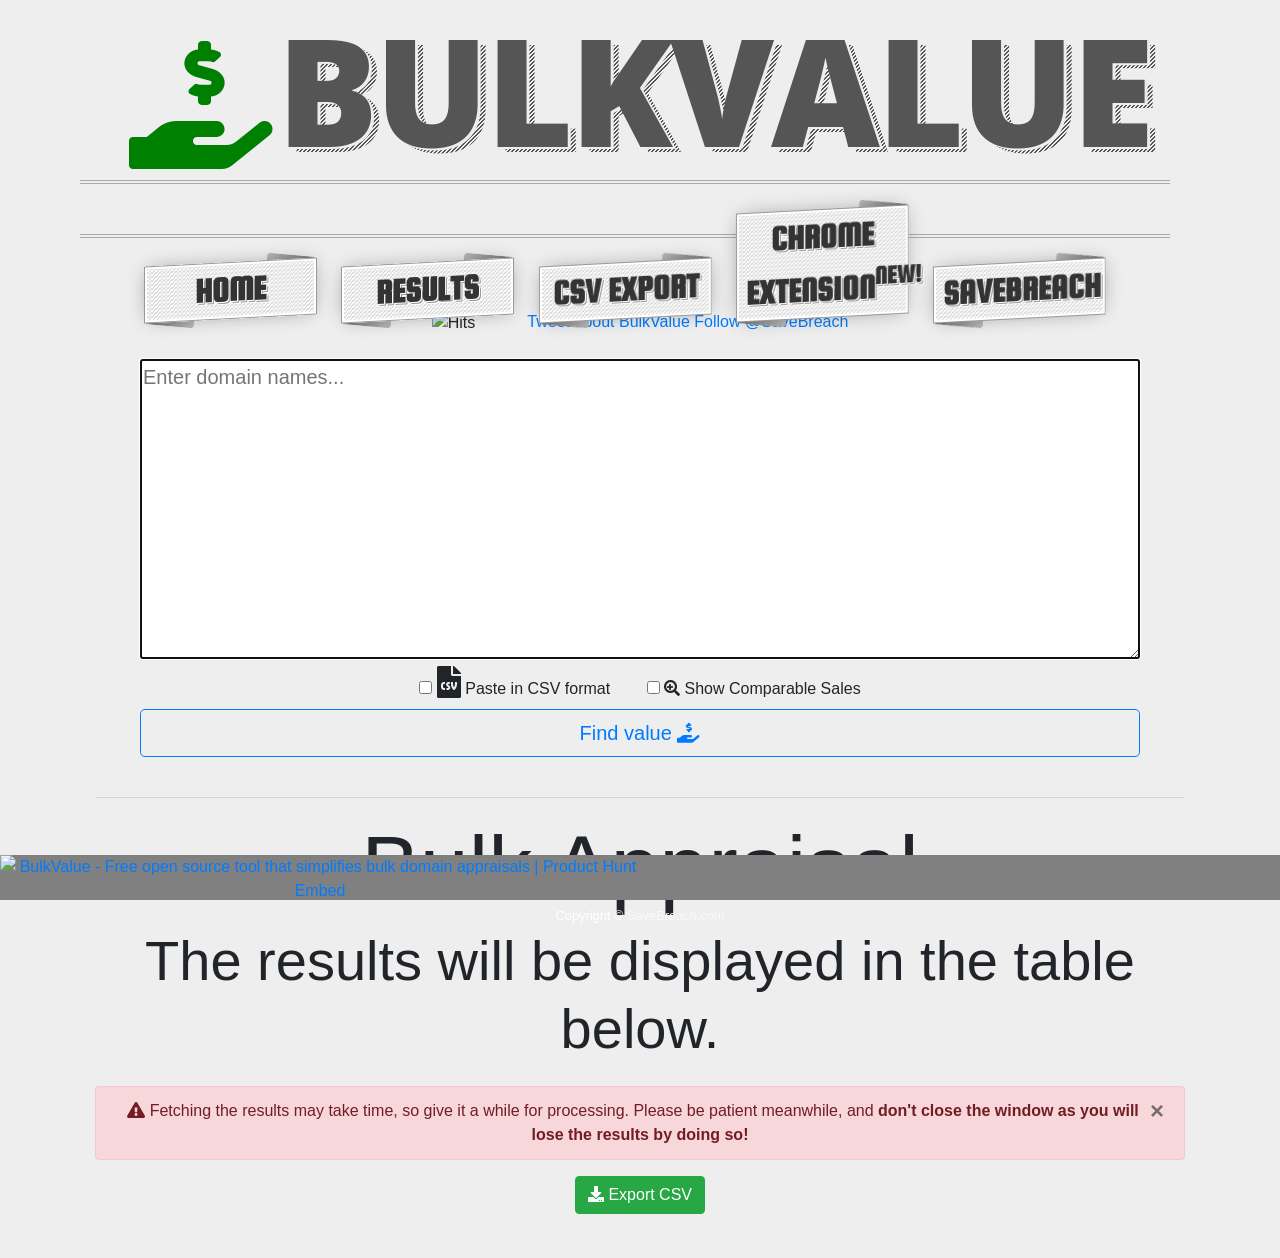
==== index.html @ 24351402 "Update index.html" ====
<!DOCTYPE html>
<html lang="en">
<head>
  <meta charset="UTF-8">
   <meta name="viewport" content="width=device-width, initial-scale=1">
  <title>Bulkvaluator - The Bulk Domain Name Value Appraisal Tool</title>
  <link rel='stylesheet' href='https://use.fontawesome.com/releases/v5.5.0/css/all.css'>
<link rel='stylesheet' href='https://stackpath.bootstrapcdn.com/bootstrap/4.1.3/css/bootstrap.min.css'>
<link rel='stylesheet' href='https://maxcdn.bootstrapcdn.com/bootstrap/4.1.1/css/bootstrap.min.css'><link rel="stylesheet" href="./style.css">
  <link rel="apple-touch-icon" sizes="180x180" href="./apple-touch-icon.png">
<link rel="icon" type="image/png" sizes="32x32" href="./favicon-32x32.png">
<link rel="icon" type="image/png" sizes="16x16" href="./favicon-16x16.png">
<link rel="manifest" href="./site.webmanifest">
  
<!-- Global site tag (gtag.js) - Google Analytics -->
<script async src="https://www.googletagmanager.com/gtag/js?id=G-PSQKG20EM5"></script>
<script>
  window.dataLayer = window.dataLayer || [];
  function gtag(){dataLayer.push(arguments);}
  gtag('js', new Date());

  gtag('config', 'G-PSQKG20EM5');
</script>  

</head>
<body>
<!-- partial:index.partial.html -->
<!-- <nav class="navbar navbar-expand-md fixed-top navbar-dark bg-dark" style="padding-top: 5px">
      <a class="navbar-brand text-muted" href="/"><i class="icon fa fa-hand-holding-usd fa-2x"></i></span><sup class="text-muted"> BulkValue <b>(Powered by SaveBreach.com)</b></sup></a>
  <button class="navbar-toggler" type="button" data-toggle="collapse" data-target="#navbarNavAltMarkup" aria-controls="navbarNavAltMarkup" aria-expanded="false" aria-label="Toggle navigation">
    <span class="navbar-toggler-icon"></span>
  </button>
  <div class="collapse navbar-collapse" id="navbarNavAltMarkup">
  <div class="navbar-nav">
  <a class="nav-item nav-link active" href="#">Home <span class="sr-only">(current)</span></a>
   <a class="nav-item nav-link" href="#dom">Bulk Valuator</a>
    <a class="nav-item nav-link" href="#bulk">Results</a>
    <a class="nav-item nav-link" href="#csv">Export CSV</a>
  </div>
</div>
  </nav> <br> <br> !-->

<div id="header"> 
  <i class="icon fa fa-hand-holding-usd fa-8x"></i>
  <sup> <span id="logo">BulkValue</span></sup>
<ul id="menu">
    <li><a href="#"><span>Home</span></a></li>
    <!-- <li><a href="#dom"><span>BulkTool</span></a></li> -->
    <li><a href="#bulk"><span>Results</span></a></li>
    <li><a href="#csv"><span>CSV Export</span></a></li>
    <li><a href="https://www.namepros.com/threads/private-keyword-domain-gen-and-appraisal-tool-1-99-promo-chrome-extension.1206930/"><span>Chrome Extension<sup>NEW!</sup></span></a></li>
  <li><a href="http://savebreach.com"><span>SaveBreach</span></a></li>
  </ul>
</div> 

<br> 
<br>
<br>
  <img style="margin-right: 3em" src="https://hitcounter.pythonanywhere.com/count/tag.svg?url=https%3A%2F%2Fhackerpain.github.io%2Fbulkvaluator%2F" alt="Hits">
  <a href="https://twitter.com/share?ref_src=twsrc%5Etfw" class="twitter-share-button" data-show-count="false">Tweet about BulkValue</a> <a href="https://twitter.com/SaveBreach?ref_src=twsrc%5Etfw" class="twitter-follow-button" data-show-count="false">Follow @SaveBreach</a> <br><br>
<div class="container h-100">
  <div class="d-flex justify-content-center h-1000">
    <div class="textbox">
      <textarea autofocus class="text_input" type="text" name="domains" placeholder="Enter domain names..." id="dom"></textarea>
      <div class="checkbox">
          <label><input type="checkbox" value="" id="csvCheck"> <i class="fas fa-file-csv fa-2x"></i><span> Paste in CSV format </span></label>
        <label style="margin-left: 2em"><input type="checkbox" value="" id="compare"> <span><i class="fa fa-search-plus"></i> Show Comparable Sales </span></label>
      </div>
      <button type="button" class="btn btn-outline-primary btn-lg btn-block" id="domValue">Find value <i class="fa fa-hand-holding-usd"></i></button>
    </div>
  </div> <br>
  <hr>
  <h2 class="display-2"> Bulk Appraisal </h2>
  <small class="display-4"> The results will be displayed in the table below. </small> <br> <br>
  <div class="alert alert-danger alert-dismissable"> <button class="close" data-dismiss="alert" aria-label="close">&times;</button>
 <i class="fas fa-exclamation-triangle"></i> Fetching the results may take time, so give it a while for processing. Please be patient meanwhile, and <b> don't close the window as you will lose the results by doing so! </b> 
  </div> 
  <button type="button" id="csv" class="btn btn-success pull-right"><i class="fa fa-download"></i> Export CSV</button> 
  <br> <br>

  <table class="table table-hover hide" id="bulk">
    <thead class="thead-dark">
      <tr>
        <th>Domain</th>
        <th>GoDaddy Value</th>
        <th id="remove">Comparable Sales</th>
      </tr>
    </thead>
  </table>
</div>

<div class="footer">
  <!-- ProductHunt badge !-->
  <a href="https://www.producthunt.com/posts/bulkvalue?utm_source=badge-featured&utm_medium=badge&utm_souce=badge-bulkvalue" target="_blank"><img src="https://api.producthunt.com/widgets/embed-image/v1/featured.svg?post_id=249357&theme=dark" alt="BulkValue - Free open source tool that simplifies bulk domain appraisals | Product Hunt Embed" style="width: 300px; height: 45px; margin-right: 40em;" width="300" height="45" /></a>
  <small>Copyright &copy; <a class="text-light" href="http://savebreach.com">SaveBreach.com</a></small>
</div>
<!-- partial -->
  <script src='https://maxcdn.bootstrapcdn.com/bootstrap/4.1.1/js/bootstrap.min.js'></script>
<script src='https://cdnjs.cloudflare.com/ajax/libs/jquery/3.5.1/jquery.min.js'></script>
<script src='https://cdnjs.cloudflare.com/ajax/libs/bootstrap-material-design/4.0.2/bootstrap-material-design.umd.min.js'></script>
<script src='https://platform.twitter.com/widgets.js'></script><script  src="./script.js"></script>

</body>
</html>
---- style.css ----
@import url(https://fonts.googleapis.com/css?family=Open+Sans:400,800,700,300);
@import url(https://fonts.googleapis.com/css?family=Squada+One);

body {
  padding: 20px 80px;
  background: #eee url(https://subtlepatterns.com/patterns/extra_clean_paper.png);
}

#logo {
  font-family: 'Open Sans', sans-serif;
  color: #555;
  text-decoration: none;
  text-transform: uppercase;
  font-size: 150px;
  font-weight: 800;
  letter-spacing: -3px;
  line-height: 1;
  text-shadow: #EDEDED 3px 2px 0;
  position: relative;
}

#logo:after {
  content: "BulkValue";
  position: absolute;
  left: 8px;
  top: 32px;
}

#logo:after {
  /*background: url(https://subtlepatterns.com/patterns/crossed_stripes.png) repeat;*/
  background-image: -webkit-linear-gradient(left top, transparent 0%, transparent 25%, #555 25%, #555 50%, transparent 50%, transparent 75%, #555 75%);
  background-size: 4px 4px;
  -webkit-background-clip: text;
  -webkit-text-fill-color: transparent;
  z-index: -5;
  display: block;
  text-shadow: none;
}

#menu {
  width: 1090px;
  height: 42px;
  list-style: none;
  margin: 10px 0 0 0;
  padding: 25px 10px;
  border-top: 4px double #AAA;
  border-bottom: 4px double #AAA;
  position: relative;
  text-align: center;
}

#menu li {
  display: inline-block;
  width: 173px;
  margin: 0 10px;
  position: relative;
  -webkit-transform: skewy(-3deg);
  -webkit-backface-visibility: hidden;
  -webkit-transition: 200ms all;
}

#menu li a {
  text-transform: uppercase;
  font-family: 'Squada One', cursive;
  font-weight: 800;
  display: block;
  background: #FFF;
  padding: 2px 10px;
  color: #333;
  font-size: 35px;
  text-align: center;
  text-decoration: none;
  position: relative;
  z-index: 1;
  text-shadow: 1px 1px 0px #FFF, 2px 2px 0px #999, 3px 3px 0px #FFF;
  background-image: -webkit-linear-gradient(top, transparent 0%, rgba(0, 0, 0, .05) 100%);
  -webkit-transition: 1s all;
  background-image: -webkit-linear-gradient(left top, transparent 0%, transparent 25%, rgba(0, 0, 0, .15) 25%, rgba(0, 0, 0, .15) 50%, transparent 50%, transparent 75%, rgba(0, 0, 0, .15) 75%);
  background-size: 4px 4px;
  box-shadow: 0 0 0 1px rgba(0, 0, 0, .4) inset, 0 0 20px -5px rgba(0, 0, 0, .4), 0 0 0px 3px #FFF inset;
}

#menu li:hover {
  width: 203px;
  margin: 0 -5px;
}

#menu a:hover {
  color: #d90075;
}

#menu li:after,
#menu li:before {
  content: '';
  position: absolute;
  width: 50px;
  height: 100%;
  background: #BBB;
  -webkit-transform: skewY(8deg);
  x-index: -3;
  border-radius: 4px;
}

#menu li:after {
  background-image: -webkit-linear-gradient(left, transparent 0%, rgba(0, 0, 0, .4) 100%);
  right: 0;
  top: -4px;
}

#menu li:before {
  left: 0;
  bottom: -4px;
  background-image: -webkit-linear-gradient(right, transparent 0%, rgba(0, 0, 0, .4) 100%);
}

 body:not(#header) {
   /* background: #282828; */
  text-align: center;
}

.icon {
  color: green;
}

.text_input {
  height: 300px;
  width: 1000px;
  font-size: 15pt;
  justify-content: center;
}

.hide {
  display: none;
}

.footer {
  position: fixed;
  left: 0;
  bottom: 0;
  width: 100%;
  height: 45px;
  background-color: grey;
  color: white;
  text-align: center;
}
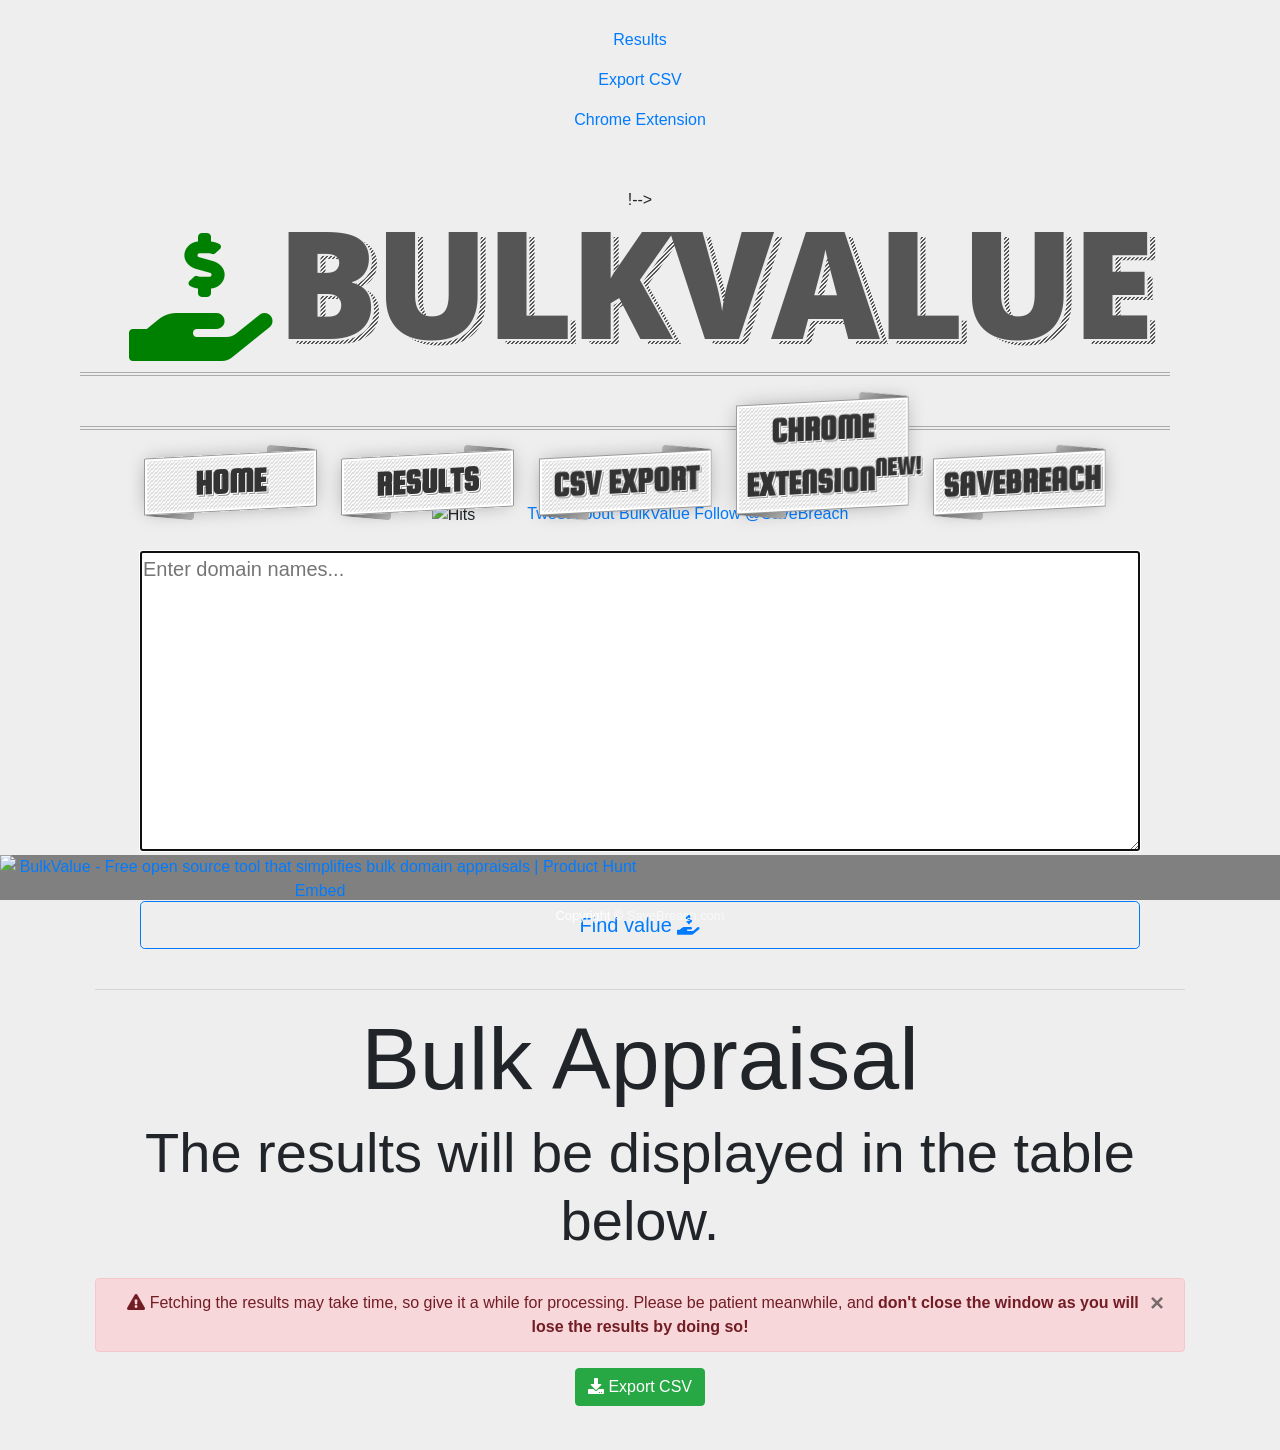
==== commit 3cd90e08: "Update index.html" ====
--- a/index.html
+++ b/index.html
@@ -33,9 +33,10 @@
   <div class="collapse navbar-collapse" id="navbarNavAltMarkup">
   <div class="navbar-nav">
   <a class="nav-item nav-link active" href="#">Home <span class="sr-only">(current)</span></a>
-   <a class="nav-item nav-link" href="#dom">Bulk Valuator</a>
+   <!-- <a class="nav-item nav-link" href="#dom">Bulk Valuator</a> -->
     <a class="nav-item nav-link" href="#bulk">Results</a>
     <a class="nav-item nav-link" href="#csv">Export CSV</a>
+    <a class="nav-item nav-link" href="https://www.namepros.com/threads/private-keyword-domain-gen-and-appraisal-tool-1-99-promo-chrome-extension.1206930/">Chrome Extension</a>
   </div>
 </div>
   </nav> <br> <br> !-->
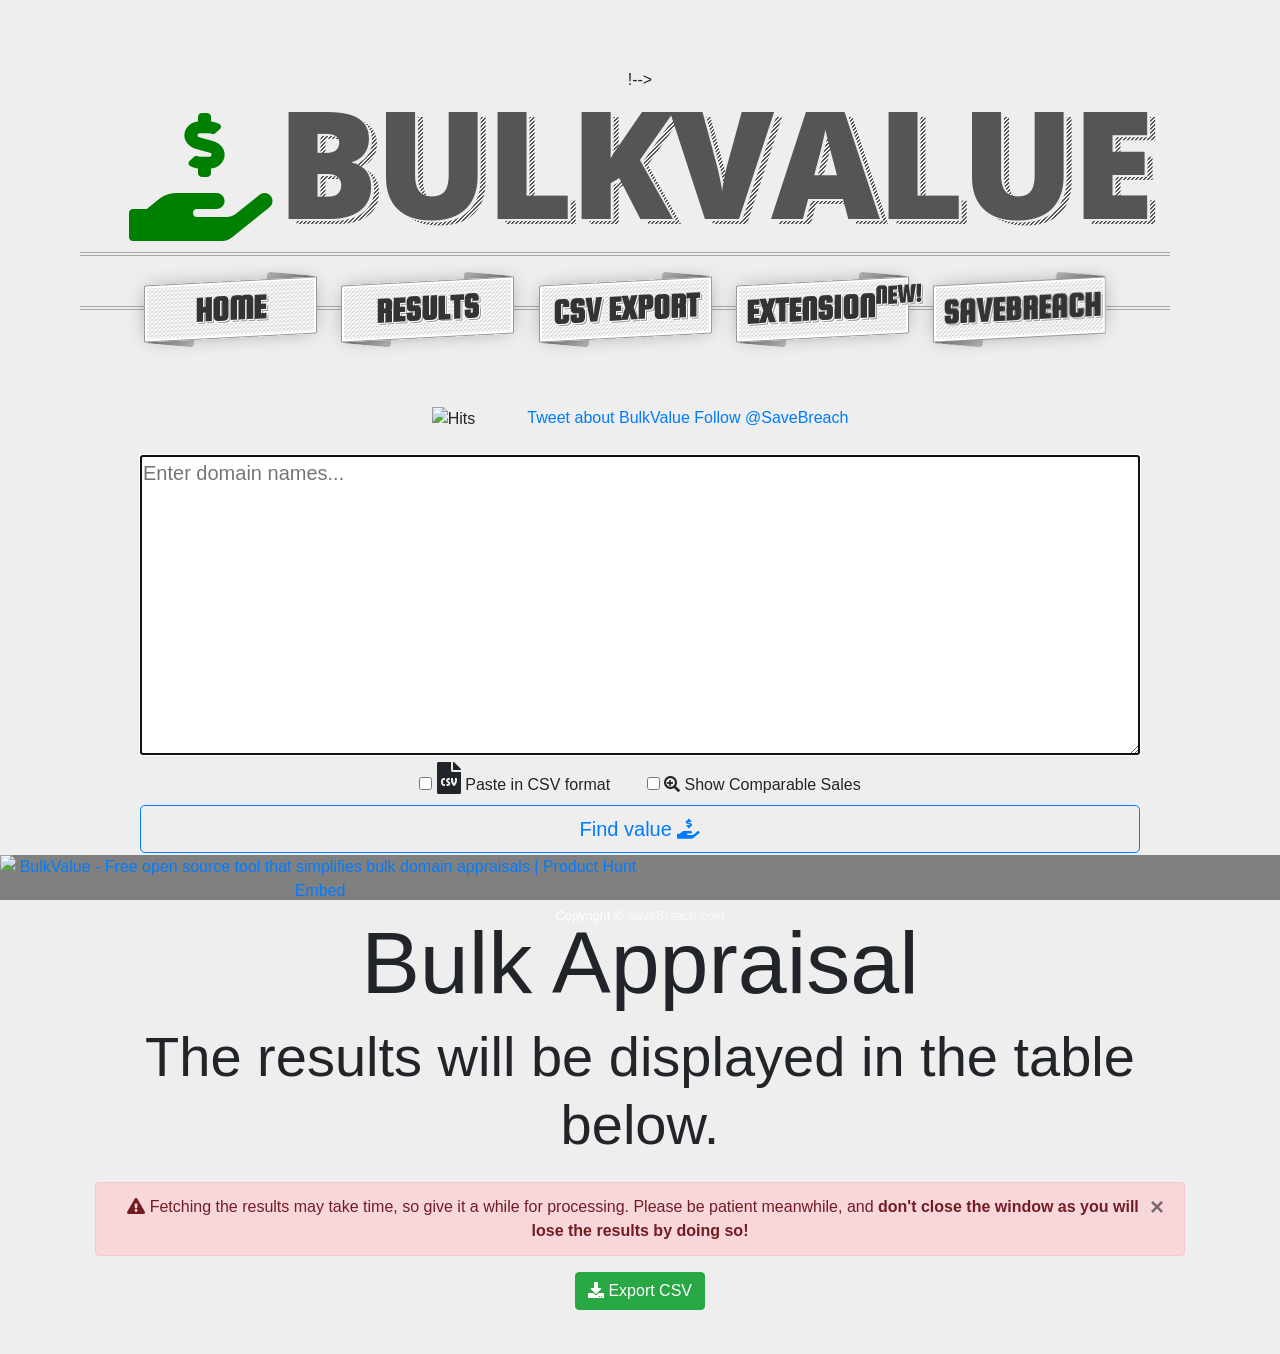
==== commit 54ee3ce2: "Update index.html" ====
--- a/index.html
+++ b/index.html
@@ -29,14 +29,15 @@
       <a class="navbar-brand text-muted" href="/"><i class="icon fa fa-hand-holding-usd fa-2x"></i></span><sup class="text-muted"> BulkValue <b>(Powered by SaveBreach.com)</b></sup></a>
   <button class="navbar-toggler" type="button" data-toggle="collapse" data-target="#navbarNavAltMarkup" aria-controls="navbarNavAltMarkup" aria-expanded="false" aria-label="Toggle navigation">
     <span class="navbar-toggler-icon"></span>
-  </button>
+  </button> -->
   <div class="collapse navbar-collapse" id="navbarNavAltMarkup">
   <div class="navbar-nav">
   <a class="nav-item nav-link active" href="#">Home <span class="sr-only">(current)</span></a>
    <!-- <a class="nav-item nav-link" href="#dom">Bulk Valuator</a> -->
     <a class="nav-item nav-link" href="#bulk">Results</a>
     <a class="nav-item nav-link" href="#csv">Export CSV</a>
-    <a class="nav-item nav-link" href="https://www.namepros.com/threads/private-keyword-domain-gen-and-appraisal-tool-1-99-promo-chrome-extension.1206930/">Chrome Extension</a>
+    <a class="nav-item nav-link" href="https://www.namepros.com/threads/private-keyword-domain-gen-and-appraisal-tool-1-99-promo-chrome-extension.1206930/">Extension</a>
+    <a class="nav-item nav-link" href="#csv">SaveBreach</a>
   </div>
 </div>
   </nav> <br> <br> !-->
@@ -49,14 +50,14 @@
     <!-- <li><a href="#dom"><span>BulkTool</span></a></li> -->
     <li><a href="#bulk"><span>Results</span></a></li>
     <li><a href="#csv"><span>CSV Export</span></a></li>
-    <li><a href="https://www.namepros.com/threads/private-keyword-domain-gen-and-appraisal-tool-1-99-promo-chrome-extension.1206930/"><span>Chrome Extension<sup>NEW!</sup></span></a></li>
+    <li><a href="https://www.namepros.com/threads/private-keyword-domain-gen-and-appraisal-tool-1-99-promo-chrome-extension.1206930/"><span>Extension<sup>NEW!</sup></span></a></li>
   <li><a href="http://savebreach.com"><span>SaveBreach</span></a></li>
   </ul>
 </div> 
 
 <br> 
 <br>
-<br>
+<br> <br>
   <img style="margin-right: 3em" src="https://hitcounter.pythonanywhere.com/count/tag.svg?url=https%3A%2F%2Fhackerpain.github.io%2Fbulkvaluator%2F" alt="Hits">
   <a href="https://twitter.com/share?ref_src=twsrc%5Etfw" class="twitter-share-button" data-show-count="false">Tweet about BulkValue</a> <a href="https://twitter.com/SaveBreach?ref_src=twsrc%5Etfw" class="twitter-follow-button" data-show-count="false">Follow @SaveBreach</a> <br><br>
 <div class="container h-100">
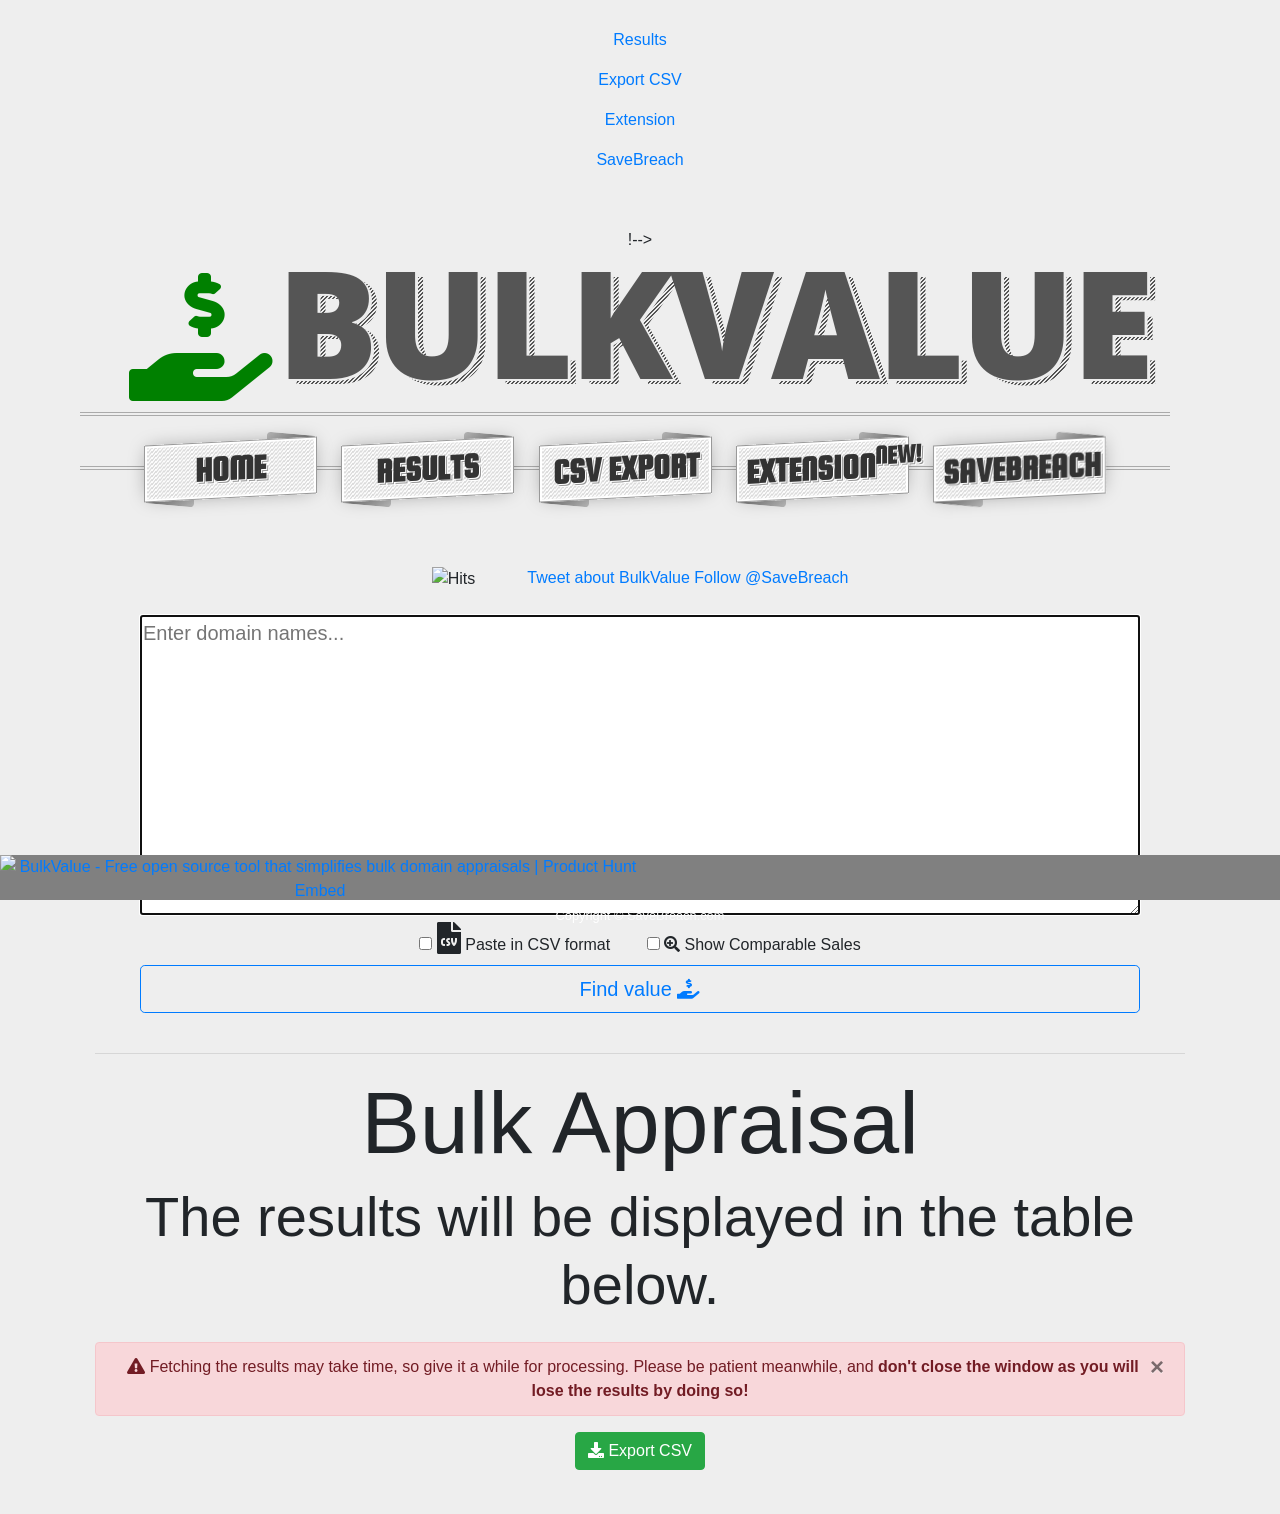
==== commit aea75840: "Update index.html" ====
--- a/index.html
+++ b/index.html
@@ -29,7 +29,7 @@
       <a class="navbar-brand text-muted" href="/"><i class="icon fa fa-hand-holding-usd fa-2x"></i></span><sup class="text-muted"> BulkValue <b>(Powered by SaveBreach.com)</b></sup></a>
   <button class="navbar-toggler" type="button" data-toggle="collapse" data-target="#navbarNavAltMarkup" aria-controls="navbarNavAltMarkup" aria-expanded="false" aria-label="Toggle navigation">
     <span class="navbar-toggler-icon"></span>
-  </button> -->
+  </button>
   <div class="collapse navbar-collapse" id="navbarNavAltMarkup">
   <div class="navbar-nav">
   <a class="nav-item nav-link active" href="#">Home <span class="sr-only">(current)</span></a>
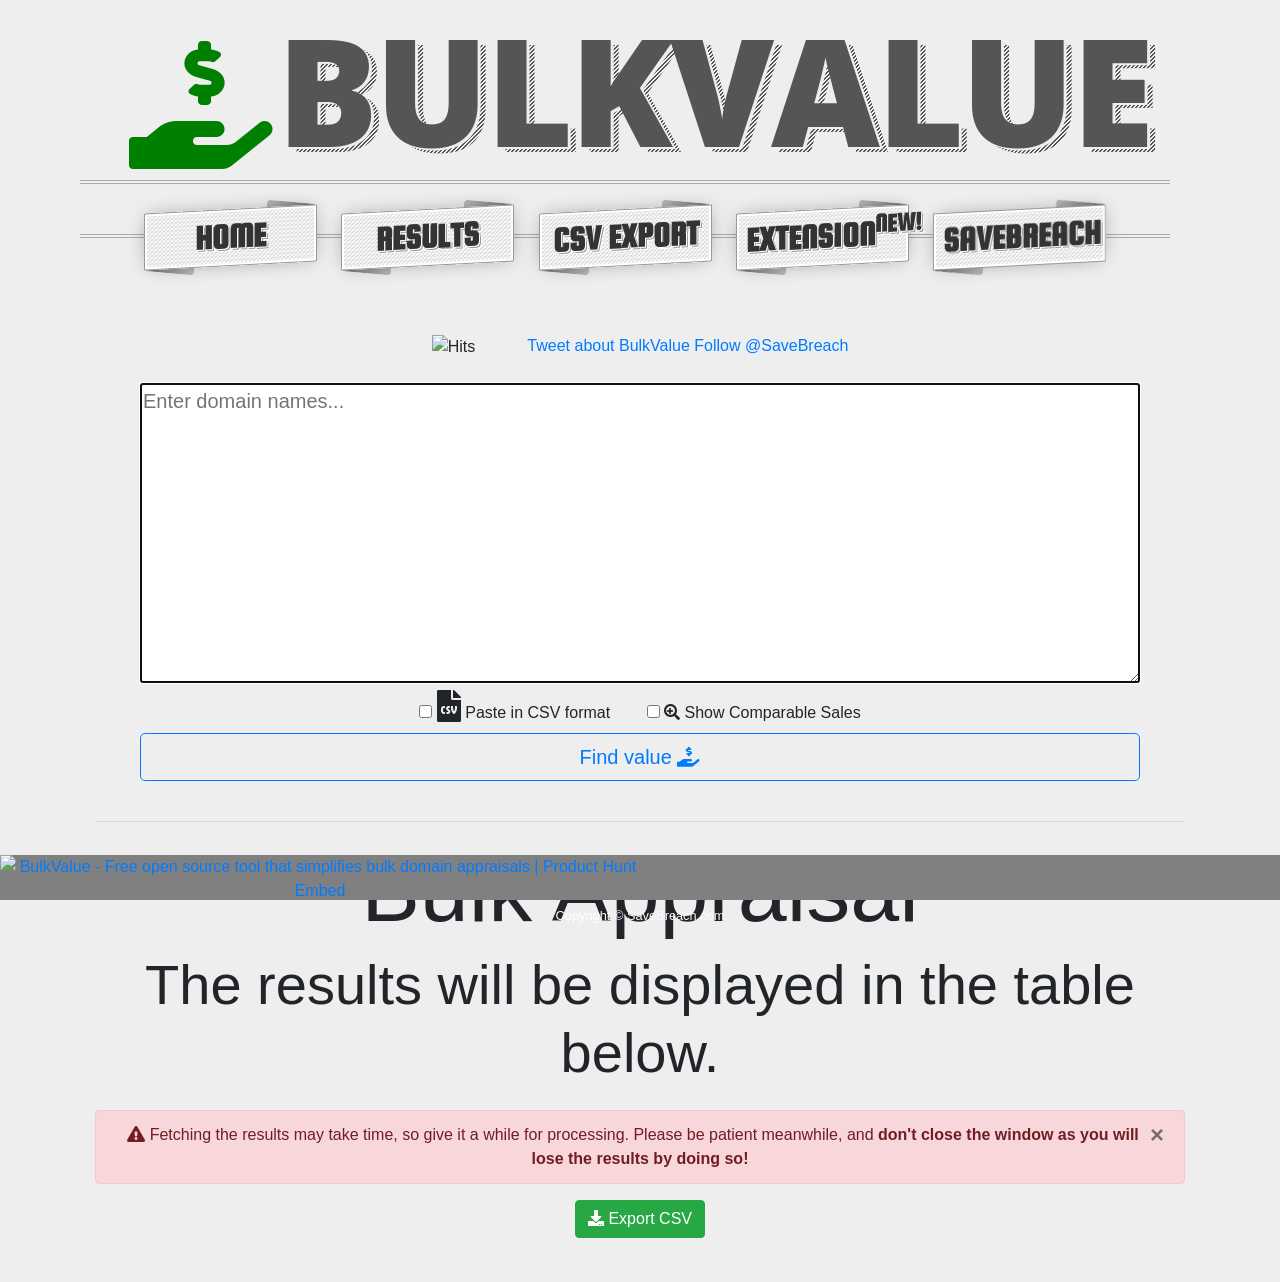
==== commit cdb33d7a: "Update index.html" ====
--- a/index.html
+++ b/index.html
@@ -33,14 +33,14 @@
   <div class="collapse navbar-collapse" id="navbarNavAltMarkup">
   <div class="navbar-nav">
   <a class="nav-item nav-link active" href="#">Home <span class="sr-only">(current)</span></a>
-   <!-- <a class="nav-item nav-link" href="#dom">Bulk Valuator</a> -->
+   <!-- <a class="nav-item nav-link" href="#dom">Bulk Valuator</a> 
     <a class="nav-item nav-link" href="#bulk">Results</a>
     <a class="nav-item nav-link" href="#csv">Export CSV</a>
     <a class="nav-item nav-link" href="https://www.namepros.com/threads/private-keyword-domain-gen-and-appraisal-tool-1-99-promo-chrome-extension.1206930/">Extension</a>
     <a class="nav-item nav-link" href="#csv">SaveBreach</a>
   </div>
 </div>
-  </nav> <br> <br> !-->
+  </nav> <br> <br> -->
 
 <div id="header"> 
   <i class="icon fa fa-hand-holding-usd fa-8x"></i>
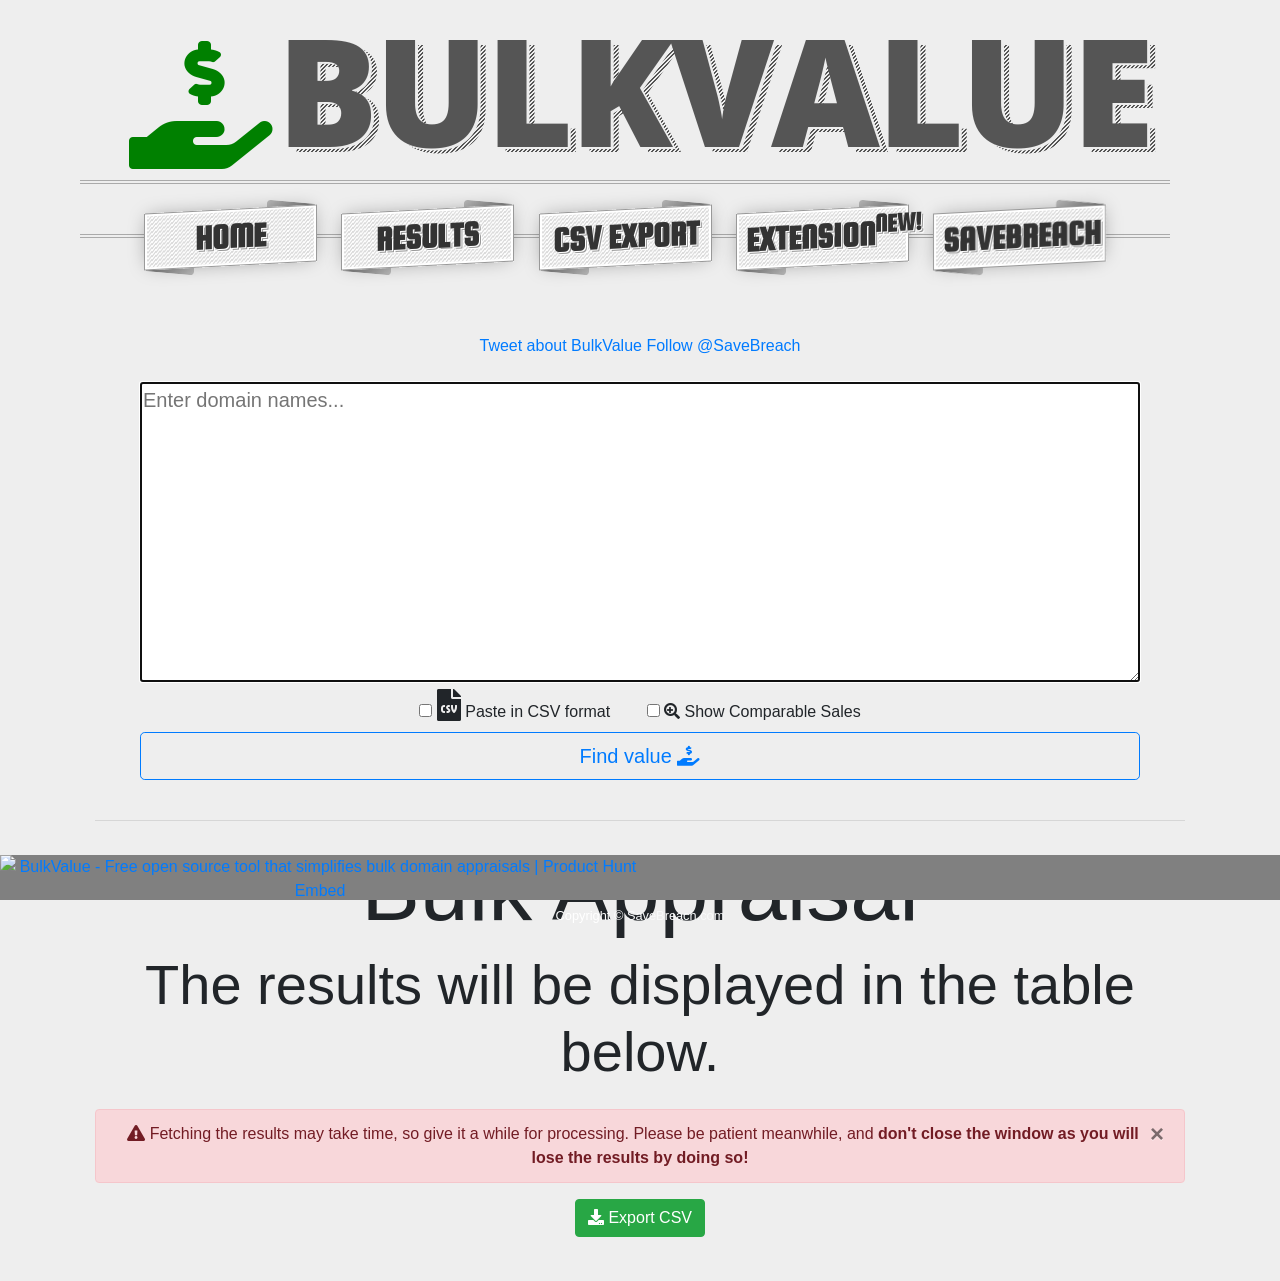
==== commit 8adfd369: "Update index.html" ====
--- a/index.html
+++ b/index.html
@@ -58,7 +58,6 @@
 <br> 
 <br>
 <br> <br>
-  <img style="margin-right: 3em" src="https://hitcounter.pythonanywhere.com/count/tag.svg?url=https%3A%2F%2Fhackerpain.github.io%2Fbulkvaluator%2F" alt="Hits">
   <a href="https://twitter.com/share?ref_src=twsrc%5Etfw" class="twitter-share-button" data-show-count="false">Tweet about BulkValue</a> <a href="https://twitter.com/SaveBreach?ref_src=twsrc%5Etfw" class="twitter-follow-button" data-show-count="false">Follow @SaveBreach</a> <br><br>
 <div class="container h-100">
   <div class="d-flex justify-content-center h-1000">
